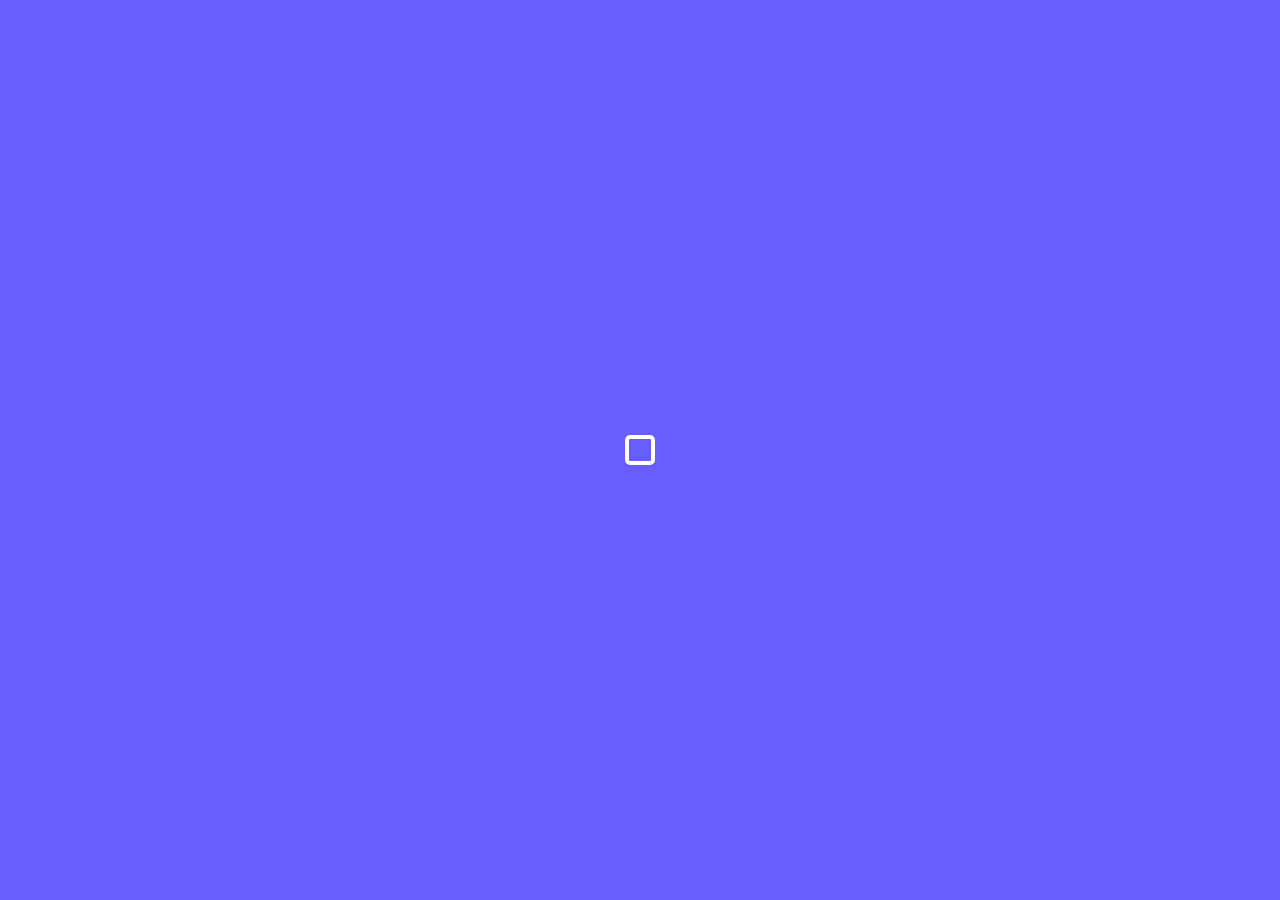
==== pages/service-webdesign.html @ 72ca8061 "Add files via upload" ====
<!DOCTYPE html>
<html lang="it" dir="ltr">
  <head>
    <meta charset="UTF-8" />
    <meta name="viewport" content="width=device-width, initial-scale=1.0" />
    <meta name="author" content="Edoardo Filippucci" />
    <title>Web Design | Creazione Siti Web</title>

    <link id="site-css" rel="stylesheet" href="./../languages/css/style.css" />
    <!-- <link
      id="konami-css"
      rel="stylesheet"
      type="text/css"
      href="./languages/css/retro.css"
    /> -->
    <link
      rel="shortcut icon"
      href="./../assets/images/favicon.png"
      type="image/x-icon"
    />
    <link
      rel="stylesheet"
      href="https://cdnjs.cloudflare.com/ajax/libs/font-awesome/6.1.2/css/all.min.css"
      integrity="sha512-1sCRPdkRXhBV2PBLUdRb4tMg1w2YPf37qatUFeS7zlBy7jJI8Lf4VHwWfZZfpXtYSLy85pkm9GaYVYMfw5BC1A=="
      crossorigin="anonymous"
      referrerpolicy="no-referrer"
    />
    <link
      href="https://unpkg.com/boxicons@2.1.4/css/boxicons.min.css"
      rel="stylesheet"
    />
  </head>
  <body>
    <header class="header">
      <div class="logo">
        <a href="./../index.html"
          ><img src="./../assets/images/logo.png" alt=""
        /></a>
      </div>
      <input type="checkbox" id="nav_check" hidden />
      <nav class="main-nav">
        <!-- <div class="logo">
          <img src="" alt="" />
        </div> -->
        <ul>
          <li>
            <a href="./../index.html" class="active" data-translate="home"
              >Home</a
            >
          </li>
          <li>
            <a
              href="./../index.html#services"
              class="nav-link"
              data-translate="services"
              >Servizi</a
            >
          </li>
          <li>
            <a
              href="./../index.html#contact"
              class="nav-link"
              data-translate="contact"
              >Contatti</a
            >
          </li>
          <!-- <li>
            <div class="theme-toggle" onclick="toggleTheme()">
              <i class="fas theme-icon"></i>
            </div>
          </li> -->
          <!-- <li class="language-dropdown">
            <a href="#" data-translate="languages">Lingue</a>
            <i class="fa-solid fa-language"></i>
            <ul class="language-list">
              <li><a href="#" data-lang="it">Italiano</a></li>
              <li><a href="#" data-lang="en">English</a></li>
              <li><a href="#" data-lang="fr">Français</a></li>
            </ul>
          </li> -->
        </ul>
      </nav>
      <label for="nav_check" class="hamburger">
        <img
          src="./../assets/images/hamburger.png"
          class="img-hamburger"
          alt=""
        />
      </label>
    </header>

    <section class="web-design-animated" id="web-design-animated">
      <div class="animated-text-container">
        <div class="animated-text">
          Realizzo <span class="colored-text">design</span> unici<br />che
          raccontano <span class="typing-text"></span>
        </div>
      </div>
    </section>

    <footer class="footer">
      <h2>
        <span class="home-span3">©</span> 2023 | CopyRight Edoardo FIlippucci
      </h2>
    </footer>

    <button
      class="scroll-to-top"
      id="scrollToTopButton"
      onclick="scrollToTop()"
    >
      <i class="fas fa-arrow-up"></i>
    </button>

    <!-- <div id="popup">
      <div id="popup-content">
        <h2>Popup personalizzato</h2>
      </div>
    </div> -->

    <div class="loader-wrapper">
      <span class="loader"><span class="loader-inner"></span></span>
    </div>

    <!-- <script>
      feather.replace();
    </script> -->

    <!-- close menu click out the element -->

    <script src="./../languages/javascript/toggle-theme.js"></script>
    <script src="./../languages/javascript/loader.js"></script>
    <script src="./../languages/javascript/to-top.js"></script>
    <script src="./../languages/javascript/copy-block.js"></script>
    <script src="./../languages/javascript/drag&drop-block.js"></script>
    <script src="./../languages/javascript/rightclick-menu-block.js"></script>
    <script src="./../languages/javascript/home-height.js"></script>
    <!-- <script src="./languages/javascript/butter.js"></script> -->
    <script src="./../languages/javascript/language-switch.js"></script>
    <!-- <script src="./languages/javascript/retro-style.js"></script> -->
    <!-- <script src="./languages/javascript/hacked.js"></script> -->
  </body>
</html>
---- languages/css/style.css ----
/* -------------- TO DO LIST-  

--LEGENDA--
*work in progress* 
+ pagine servizi
+ menu (togliere spazio a sx, chiudere menu cliccando fuori dal nav stesso oltre che da icona)
+ easter egg
+ elementi design home e pagine

- TO DO LIST--------------*/

/* -------------- BASE -------------- */
* {
  box-sizing: border-box;
  padding: 0;
  margin: 0;
  list-style: none;
  text-decoration: none;
  font-family: "Poppins", sans-serif;
  scroll-behavior: smooth;
}

::selection {
  background-color: var(--primary-color);
  color: #ffffff;
}

body {
  font-family: Poppins-Regular;
  height: auto;

  /* Light Theme */
  color: var(--light-text-color);
  background-color: var(--light-background-color);
}

/* -------------- VARIABLES -------------- */
:root {
  --primary-color: #675cff;

  --light-menu-color: #bbbbbb;
  --light-menu-background-color: #fefefe;
  --light-text-color: #414141;
  --light-background-color: #f7f7f7;
  --light-scrollbar-track-color: #dddddd;
  --light-scrollbar-button-color: #dddddd;
  --light-scrollbar-thumb-color: #bbbbbb;
  --light-text-black-color: #000000;
  --light-secondary-text-color: #bbbbbb;

  --dark-menu-color: #8d8d8d;
  --dark-menu-background-color: #4e4e4e;
  --dark-text-color: #a7a7a7;
  --dark-background-color: #272727;
  --dark-scrollbar-track-color: #4e4e4e;
  --dark-scrollbar-button-color: #4e4e4e;
  --dark-scrollbar-thumb-color: #8d8d8d;
  --dark-text-white-color: #ffffff;
  --dark-secondary-text-color: #131313d5;
}

/* -------------- SCROLLBAR -------------- */
body::-webkit-scrollbar {
  width: 15px; /* width of the entire scrollbar */
}

/* Light Theme */
body::-webkit-scrollbar-track {
  background: var(--light-scrollbar-track-color);
}

body::-webkit-scrollbar-thumb {
  background-color: var(--light-scrollbar-thumb-color);
  border: 3px solid transparent;
}

body::-webkit-scrollbar-button {
  background-color: var(--light-scrollbar-button-color);
}

/* -------------- FONTS -------------- */
@import url("https://fonts.googleapis.com/css2?family=Poppins:wght@300;400;500;600;700;800&display=swap");

/* -------------- MENU -------------- */
.logo img {
  width: 90%;
  position: relative;
  top: -5px;
}

header {
  width: 80%;
  height: 70px;
  background-color: var(--light-menu-background-color);
  display: flex;
  align-items: center;
  justify-content: space-between;
  padding: 0 40px;
  border-radius: 0 0 10px 10px;
  margin: 0 auto;
  font-family: Poppins-Regular;
}

.logo {
  width: 120px;
  margin-top: 8px;
}

nav.active {
  display: block;
}

nav .logo {
  display: none;
}

nav ul {
  display: flex;
  margin-top: 3px;
}

nav ul li a {
  color: var(--light-menu-color);
  display: block;
  margin: 0 2px;
  font-weight: 600;
  padding: 8px 18px;
  transition: 0.2s;
  font-size: 15px;
}

nav ul li a:hover {
  color: var(--primary-color);
  transition: 0.2s;
}

nav ul li i {
  color: var(--light-menu-color);
  transition: 0.2s;
}

nav ul li i:hover {
  color: var(--primary-color);
  transition: 0.2s;
}

nav ul li a.active {
  color: var(--primary-color);
}

.hamburger {
  display: none;
  height: fit-content;
  cursor: pointer;
  padding: 3px 8px;
  border-radius: 5px;
  transition: 0.2s;
}

.hamburger:hover {
  background: transparent;
}

.hamburger img {
  width: 45px;
  height: auto;
  margin: 6px 0;
  position: relative;
  top: 3px;
}

/* Stili per il menu a tendina delle lingue */
.language-dropdown {
  position: relative;
  /* TEMP */
  align-items: center;
}

.language-dropdown i.fa-language {
  margin-right: 8px;
  padding: 0;
  margin-left: 18px;
  transition: 0.2s;
}

.language-dropdown i.fa-language:hover {
  color: var(--primary-color);
  transition: 0.2s;
}

.language-list {
  display: none;
  /* position: absolute; */
  background-color: var(--light-menu-background-color);
  list-style: none;
  padding: 0;
  margin: 0;
  z-index: 1;
  border-radius: 10px;
  /* temp */
  position: fixed;
  top: 50%;
  left: 50%;
  transform: translate(50%, -50%);
}

.language-list.show {
  display: block;
}

.language-list li {
  padding: 5px 10px;
}

.language-list li a {
  text-decoration: none;
  color: var(--light-menu-color);
  display: block;
}

/* Stile del link della lingua selezionata */
.language-list a:hover,
.language-list a.selected {
  color: var(--primary-color);
}

.language-dropdown i {
  padding: 0 20px;
  position: relative;
  top: 8px;
  cursor: pointer;
  transition: 0.2s;
  font-size: 18px;
  color: var(--light-menu-color);
}

.language-dropdown i:hover {
  color: var(--primary-color);
  transition: 0.2s;
}

/* -------------- HOME SECTION -------------- */
section.home {
  height: auto;
  width: 80%;
  padding: 0 0px;
  /* margin-top: 70px; */
  margin-top: 0px;
  position: relative;
  left: 50%;
  transform: translateX(-50%);
  display: flex;
  align-items: center;
  justify-content: space-between;
}

.text-container-home-box1 {
  display: flex;
  flex-direction: column;
  align-items: flex-start;
}

.text-container-home h1 {
  font-size: 50px;
  color: var(--light-text-color);
  width: 100%;
}

.text-container-home h3 {
  font-size: 18px;
  color: var(--light-secondary-text-color);
  width: 100%;
  padding-top: 20px;
}

.text-container-home .home-span1 {
  font-size: 50px;
  -webkit-text-fill-color: transparent;
  -webkit-text-stroke: 2px var(--light-text-black-color);
  text-transform: uppercase;
  letter-spacing: 2px;
}

/* .text-container-home .home-span1:hover {
  cursor: pointer;
} */

.home-span2,
.home-span3 {
  color: var(--primary-color);
}

.home-button {
  margin-top: 40px;
  background-color: var(--primary-color);
  color: var(--dark-text-white-color);
  font-size: 16px;
  border: none;
  border-radius: 5px;
  cursor: pointer;
  text-align: center;
  text-decoration: none;
  text-transform: uppercase;
  letter-spacing: 2px;
  font-weight: bold;
  padding: 12px 22px;
  animation: shake 2s infinite;
}

@keyframes shake {
  10% {
    transform: scale(1.05) rotate(5deg);
  }
  20% {
    transform: scale(1.05) rotate(-5deg);
  }
  30% {
    transform: scale(1.05) rotate(5deg);
  }
  40% {
    transform: none;
  }
}

/* .double {
  display: flex;
  justify-content: center;
  align-items: center;
}

.svg-home-container {
  position: relative;
  width: auto;
  height: auto;
}

.svg-home-container svg {
  position: absolute;
  width: 435px;
  height: auto;
} */

.image-container-home .home-image-avatar {
  position: relative;
  width: 435px;
  height: auto;
}

/* -------------- SERVICES SECTION -------------- */
section.services {
  height: 100vh;
  width: 80%;
  padding: 0 40px;
  margin-top: 0px;
  position: relative;
  left: 50%;
  transform: translateX(-50%);
  display: flex;
  flex-direction: column;
  align-items: center;
  justify-content: space-around;
}

.service-card-container {
  width: 100%;
  height: 100vh;
  padding: 0 8%;
  display: flex;
  flex-direction: column;
  justify-content: space-around;
}

.service-card-container h1 {
  text-align: center;
  /* padding-top: 10%; */
  margin-bottom: 60px;
  position: relative;
  font-size: 65px;
  font-weight: 600;
  color: var(--light-menu-color);
}

.row {
  display: grid;
  grid-template-columns: repeat(auto-fit, minmax(250px, 1fr));
  grid-gap: 30px;
  margin-top: -100px;
}

.service {
  text-align: center;
  padding: 15px 10px;
  border-radius: 5px;
  font-size: 14px;
  cursor: pointer;
  background: transparent;
  transition: transform 0.5s, background 0.5s;
}

.service i {
  font-size: 40px;
  margin-bottom: 10px;
  color: var(--primary-color);
}

.service i.external-link {
  font-size: 20px;
}

.service h2 {
  font-weight: 600;
  margin-bottom: 8px;
  font-size: 22px;
  color: var(--light-text-color);
}

.service:hover {
  background-color: var(--primary-color);
  color: #ffffff !important;
  transform: scale(1.05);
}

.service:hover i {
  color: #ffffff;
}

.service:hover i.external-link {
  color: var(--light-text-color);
}

.service:hover h2 {
  color: #ffffff;
}

/* -------------- CONTACT SECTION -------------- */
section.contact {
  height: 100vh;
  width: 80%;
  padding: 0 40px;
  margin-top: 0px;
  position: relative;
  left: 50%;
  transform: translateX(-50%);
  display: flex;
  align-items: center;
  justify-content: space-between;
  background-color: var(--light-background-color);
}

.contact-form {
  position: relative;
  left: 50%;
  transform: translateX(-50%);
  height: 100%;
  z-index: 0;
  background: transparent;
  width: 80%;
  padding: 0 40px;
  margin-top: 0px;
  justify-content: center;
  display: grid;
  grid-template-rows: 1fr auto 1fr;
  align-items: center;
}

.container {
  max-width: 800px;
  margin-top: 0 auto;
}

.contact-form h1 {
  text-align: center;
  font-size: 65px;
  font-weight: 600;
  color: var(--light-menu-color);
  font-family: "poppins";
  margin-top: 30px;
}

.contact-form .main {
  width: 100%;
  position: relative;
  display: flex;
  margin: 35px 0;
}

.content {
  flex-basis: 50%;
  padding: 20px 20px;
  background: #ffffff;
  box-shadow: 2px 9px 49px -17px rgba(156, 39, 148, 0.1);
  border-top-left-radius: 8px;
  border-bottom-left-radius: 8px;
  margin: 0 !important;
}

.form-img {
  flex-basis: 50%;
  background: var(--light-scrollbar-track-color);
  background-size: cover;
  padding: 40px;
  border-top-right-radius: 8px;
  border-bottom-right-radius: 8px;
  align-items: center;
  display: grid;
}

.form-img img {
  max-width: 100%;
}

.btn,
button,
input {
  border-radius: 35px;
}

.btn {
  cursor: pointer;
}

.contact-form form {
  margin: 30px 0;
}

.contact-form input,
textarea {
  outline: none;
  margin-bottom: 15px;
  font-stretch: 16px;
  color: var(--light-text-color) !important;
  padding: 14px 20px;
  width: 100%;
  display: inline-block;
  box-sizing: border-box;
  border: none;
  background: var(--light-background-color) !important;
  transition: 0.3s ease;
}

textarea {
  resize: none;
  height: 165px;
  width: 100%;
  border-radius: 6px;
}

.contact-form input:focus {
  background: transparent;
  /* border: 1px solid #69275c; */
  outline: none;
}

.contact-form button {
  font-size: 18px;
  color: #fff;
  width: 100%;
  background: var(--primary-color);
  font-weight: 600;
  transition: 0.3s ease;
  padding: 14px 15px;
  border: 1px solid var(--primary-color);
}

/* -------------- WEBDESIGN SECTION -------------- */

section.web-design-animated {
  height: auto;
  width: 80%;
  padding: 0 0px;
  margin-top: 0px;
  position: relative;
  left: 50%;
  transform: translateX(-50%);
  display: flex;
  justify-content: flex-start;
  background-color: var(--light-background-color);
}

.animated-text-container {
  position: absolute;
  top: 0;
  left: 0;
  margin-top: 100px;
  margin-bottom: 100px;
  width: 100%;
  height: auto;
  display: flex;
  justify-content: flex-start;
}

.colored-text {
  color: var(--primary-color);
}

.animated-text {
  font-size: 50px;
  font-weight: 600;
  min-width: 280px;
}

.animated-text span.typing-text {
  position: relative;
}

.animated-text span.typing-text::before {
  content: "il tuo brand";
  color: var(--primary-color);
  animation: words 20s infinite;
}

.animated-text span.typing-text::after {
  content: "";
  position: absolute;
  width: calc(100% + 8px);
  height: 100%;
  background-color: var(--light-background-color);
  border-left: 2px solid var(--primary-color);
  right: -8px;
  animation: cursor 0.8s infinite, typing 20s steps(14) infinite;
}

@keyframes cursor {
  to {
    border-left: 2px solid #ff7f5000;
  }
}

@keyframes words {
  0%,
  20% {
    content: "il tuo brand";
  }
  21%,
  40% {
    content: "la tua azienda";
  }
  41%,
  60% {
    content: "il tuo progetto";
  }
  61%,
  80% {
    content: "il tuo sogno";
  }
  81%,
  100% {
    content: "chi sei";
  }
}

@keyframes typing {
  10%,
  15%,
  30%,
  35%,
  50%,
  55%,
  70%,
  75%,
  90%,
  95% {
    width: 0;
  }
  5%,
  20%,
  25%,
  40%,
  45%,
  60%,
  65%,
  80%,
  85% {
    width: calc(100% + 8px);
  }
}

.wrapper {
  display: flex;
  max-width: 1200px;
  position: relative;
}
.wrapper i {
  top: 50%;
  margin-bottom: 100px;
  height: 44px;
  width: 44px;
  color: #343f4f;
  cursor: pointer;
  font-size: 1.15rem;
  position: absolute;
  text-align: center;
  line-height: 44px;
  background: #fff;
  border-radius: 50%;
  transform: translateY(-50%);
  transition: transform 0.1s linear;
}
.wrapper i:active {
  transform: translateY(-50%) scale(0.9);
}
.wrapper i:hover {
  background: #f2f2f2;
}
.wrapper i:first-child {
  left: -22px;
  display: none;
}
.wrapper i:last-child {
  right: -22px;
}
.wrapper .carousel {
  font-size: 0px;
  cursor: pointer;
  overflow: hidden;
  white-space: nowrap;
  scroll-behavior: smooth;
}
.carousel.dragging {
  cursor: grab;
  scroll-behavior: auto;
}
.carousel.dragging img {
  pointer-events: none;
}
.carousel img {
  height: 340px;
  object-fit: cover;
  user-select: none;
  margin-left: 14px;
  width: calc(100% / 3);
}
.carousel img:first-child {
  margin-left: 0px;
}
@media screen and (max-width: 900px) {
  .carousel img {
    width: calc(100% / 2);
  }
}
@media screen and (max-width: 550px) {
  .carousel img {
    width: 100%;
  }
}

/* -------------- TOGGLE THEME -------------- */

/* Dark Theme */
body.dark-theme {
  background-color: var(--dark-background-color);
  color: var(--dark-text-color);
}

/* Stile icona <i> tema dark */
body.dark-theme .theme-icon {
  color: var(--dark-menu-color);
  transition: 0.2s;
}

body.dark-theme .theme-icon:hover {
  color: var(--primary-color);
  transition: 0.2s;
}

/* Stile link tema dark */
body.dark-theme nav ul li a.active {
  color: var(--primary-color);
}

body.dark-theme nav ul li a {
  color: var(--dark-menu-color);
  transition: 0.2s;
}

body.dark-theme nav ul li a:hover {
  color: var(--primary-color);
  transition: 0.2s;
}

body.dark-theme .language-dropdown i {
  color: var(--dark-menu-color);
}

/* Stile della scrollbar per il tema dark */
body.dark-theme::-webkit-scrollbar-thumb {
  background-color: var(--dark-scrollbar-thumb-color);
}

body.dark-theme::-webkit-scrollbar-track {
  background-color: var(--dark-scrollbar-track-color);
}

body.dark-theme::-webkit-scrollbar-button {
  background-color: var(--dark-scrollbar-button-color);
}

/* Stile dell'header per il tema dark */
body.dark-theme .header {
  background-color: var(--dark-menu-background-color);
}

/* Stile del nav per il tema dark */
body.dark-theme .main-nav {
  background-color: var(--dark-menu-background-color);
}

/* Stili per la versione dark dropdown menu*/
body.dark-theme .language-list {
  background-color: var(--dark-menu-background-color);
}

/* Stili per la versione dark Home Section */
body.dark-theme .text-container-home h1 {
  color: var(--dark-text-color);
}

body.dark-theme .text-container-home h3 {
  color: var(--dark-secondary-text-color);
}

body.dark-theme .text-container-home .home-span1 {
  font-size: 65px;
  -webkit-text-fill-color: transparent;
  -webkit-text-stroke: 2px var(--dark-text-white-color);
}

body.dark-them .home-span2 {
  color: var(--primary-color);
}

/* body.dark-theme .text-container-home li {
  color: var(--dark-text-color);
} */

/* Stili per la versione dark Footer */
body.dark-theme .footer {
  background-color: var(--dark-menu-background-color);
}

body.dark-theme .footer h2 {
  color: var(--dark-menu-color);
}

/* Stili per la versione dark Section Section */
body.dark-theme .service-card-container h1 {
  color: var(--dark-secondary-text-color);
}

body.dark-theme .service h2 {
  color: var(--dark-text-color);
}

body.dark-theme .service:hover h2 {
  color: #ffffff;
}

/* Stili per la versione dark Contact Section */
body.dark-theme section.contact {
  background-color: var(--dark-background-color);
}

body.dark-theme .contact-form h1 {
  color: var(--dark-secondary-text-color);
}

body.dark-theme .content {
  background: var(--dark-secondary-text-color);
}

body.dark-theme .contact-form input,
textarea {
  background-color: var(--dark-background-color);
  color: var(--dark-text-color);
}

body.dark-theme .form-img {
  background: var(--dark-scrollbar-track-color);
}

/* Stile del pulsante di cambio tema */
.theme-toggle {
  display: flex;
  align-items: center;
  justify-content: left;
  background-color: transparent;
  cursor: pointer;
  position: relative;
  top: -2px;
  left: 0 !important;
  transition: 0.2s;
  margin: 0 2px;
  padding: 10px 15px;
}

.theme-toggle i {
  font-size: 18px;
}

.theme-toggle:hover {
  color: var(--primary-color);
  transition: 0.2s;
}

/* -------------- FOOTER -------------- */
.footer {
  position: relative;
  left: 0;
  bottom: 0;
  width: 100%;
  height: auto;
  background-color: var(--light-menu-background-color);
  display: flex;
  justify-content: center;
  align-items: center;
}

.footer h2 {
  font-size: 13px;
  font-weight: 500;
  padding: 15px 0px;
  letter-spacing: 2px;
  color: var(--light-menu-color);
}

/* -------------- KC -------------- */
/* #popup {
  width: 450px;
  height: 450px;
  display: none;
  justify-content: center;
  align-items: center;
  position: fixed;
  top: 50%;
  left: 50%;
  transform: translate(-50%, -50%);
  background: #ffffff;
  border: 2px solid #000000;
  border-radius: 10px;
  padding: 20px;
  box-shadow: 0 0 10px rgba(0, 0, 0, 0.5);
  text-align: center;
}

#popup-content {
  display: flex;
  align-items: center;
  justify-content: center;
} */

/* -------------- LOADER -------------- */
.loader-wrapper {
  width: 100%;
  height: 100%;
  position: fixed;
  top: 0;
  left: 0;
  background-color: #675cff;
  display: flex;
  justify-content: center;
  align-items: center;
  z-index: 9999;
}

.loader {
  display: inline-block;
  width: 30px;
  height: 30px;
  position: relative;
  border: 4px solid #ffffff;
  border-radius: 5px;
  animation: loader 2s infinite ease;
}

.loader-inner {
  vertical-align: top;
  display: inline-block;
  width: 100%;
  background-color: #ffffff;
  animation: loader-inner 2s infinite ease-in;
}

@keyframes loader {
  0% {
    transform: rotate(0deg);
  }
  25% {
    transform: rotate(180deg);
  }
  50% {
    transform: rotate(180deg);
  }
  75% {
    transform: rotate(360deg);
  }
  100% {
    transform: rotate(360deg);
  }
}

@keyframes loader-inner {
  0% {
    height: 0%;
  }
  25% {
    height: 0%;
  }
  50% {
    height: 100%;
  }
  75% {
    height: 100%;
  }
  100% {
    height: 0%;
  }
}

@keyframes fadeOut {
  0% {
    opacity: 1;
  }
  100% {
    opacity: 0;
  }
}

.fadeOut {
  animation-name: fadeOut;
  animation-duration: 1s;
}

body.loading {
  overflow: hidden;
}

/* -------------- TO TOP -------------- */
.scroll-to-top {
  position: fixed;
  bottom: 50px;
  right: 20px;
  background-color: var(--light-scrollbar-track-color);
  color: var(--light-menu-color);
  padding: 3px;
  width: 40px;
  height: 40px;
  border-radius: 10px;
  display: none;
  justify-content: center;
  align-items: center;
  cursor: pointer;
  border: none;
  scroll-behavior: smooth;
}

body.dark-theme .scroll-to-top {
  background-color: var(--dark-menu-background-color);
  color: var(--dark-menu-color);
}

/* Stile per l'icona */
.scroll-to-top i {
  font-size: 20px;
}

.scroll-to-top:hover i {
  color: var(--primary-color);
  transition: 0.3s;
}

/* -------------- RESPONSIVE -------------- */
@media only screen and (max-width: 1100px) {
  /* -------------- MENU -------------- */
  header {
    width: 90%;
    padding: 0 20px;
    position: fixed;
    top: 0;
    left: 50%;
    transform: translateX(-50%);
    z-index: 100;
  }

  header .hamburger {
    z-index: 1200;
  }

  header .img-hamburger {
    z-index: 1200;
  }

  nav {
    position: fixed;
    left: -300px;
    top: 0;
    z-index: 999;
    width: 265px;
    height: 100vh;
    background-color: #fefefe;
    transition: 0.2s;
    box-shadow: 2px 0 20px 0 rgba(0, 0, 0, 0.05);
  }

  #nav_check:checked ~ nav {
    left: 0;
  }

  nav.logo {
    display: block;
    height: 70px;
    display: flex;
    align-items: center;
    margin-left: 30px;
  }

  nav ul li a {
    margin-bottom: 5px;
    padding: 10px 15px;
    border-radius: 5px;
  }

  nav ul {
    display: block;
    padding: 0 20px;
    margin-top: 70px;
  }

  nav ul li {
    z-index: 50;
  }

  .hamburger {
    display: block;
  }

  .theme-toggle {
    position: relative;
    left: 9px;
  }

  .language-list {
    border: 1px solid var(--light-menu-color);
    /* sistemare posizione TEMP */
  }

  body.dark-theme .language-list {
    border: 1px solid var(--dark-menu-color);
  }

  .language-dropdown i {
    padding: 20px 0;
    position: relative;
    left: 20px;
  }

  .language-dropdown i.fa-language {
    margin: 0;
    margin-top: 18px;
  }

  .scroll-to-top {
    border-radius: 7px;
    width: 32px;
    height: 32px;
  }

  .scroll-to-top i {
    font-size: 16px;
  }

  /* prova .section elemento */
  .section {
    margin-bottom: 50px;
  }

  section.home {
    flex-flow: column;
    height: auto !important;
    margin-top: 70px;
    width: 90%;
    padding: 0 20px;
    display: flex;
    align-items: center;
    justify-content: space-between;
  }

  .text-container-home {
    order: 2;
  }

  .image-container-home {
    order: 1;
  }

  .image-container-home .home-image-avatar {
    width: 325px;
    height: auto;
    margin-top: 20px;
  }

  .text-container-home h1 {
    line-height: 60px;
    font-size: 27px;
    letter-spacing: 1px;
    color: var(--light-text-color);
    text-align: center;
  }

  .home-span2 {
    font-size: 27px;
  }

  body.dark-theme .text-container-home span {
    font-size: 73px;
  }

  .text-container-home-box1 {
    display: flex;
    flex-direction: column;
    align-items: center;
  }

  section.services {
    flex-flow: column;
    min-height: 100vh;
    height: auto !important;
    width: 90%;
    padding: 0 20px;
    padding-top: 50px;
    margin-top: 70px;
    display: flex;
    align-items: center;
    justify-content: space-between;
  }

  .service-card-container {
    height: auto;
    min-height: 100vh;
  }

  section.contact {
    min-height: 100vh;
    height: auto !important;
    width: 90%;
    padding: 0 20px;
    padding-top: 50px;
    margin-top: 40px;
    display: flex;
  }

  .contact-form .main {
    flex-direction: column;
    padding-bottom: 0;
  }

  .content {
    order: 1;
    border-radius: 8px;
    width: 100%;
    height: auto;
  }

  .contact-form form {
    margin-top: 30px;
    margin-bottom: 10px;
  }

  .form-img {
    display: none;
  }
}

/* @media (max-width: 736px) {
  .contact-form .main {
    flex-direction: column;
  }
  .contact-form form {
    margin-top: 30px;
    margin-bottom: 10px;
  }
  .form-img {
    display: none;
  }
  .content {
    order: 1;
    border-radius: 8px;
  }
} */
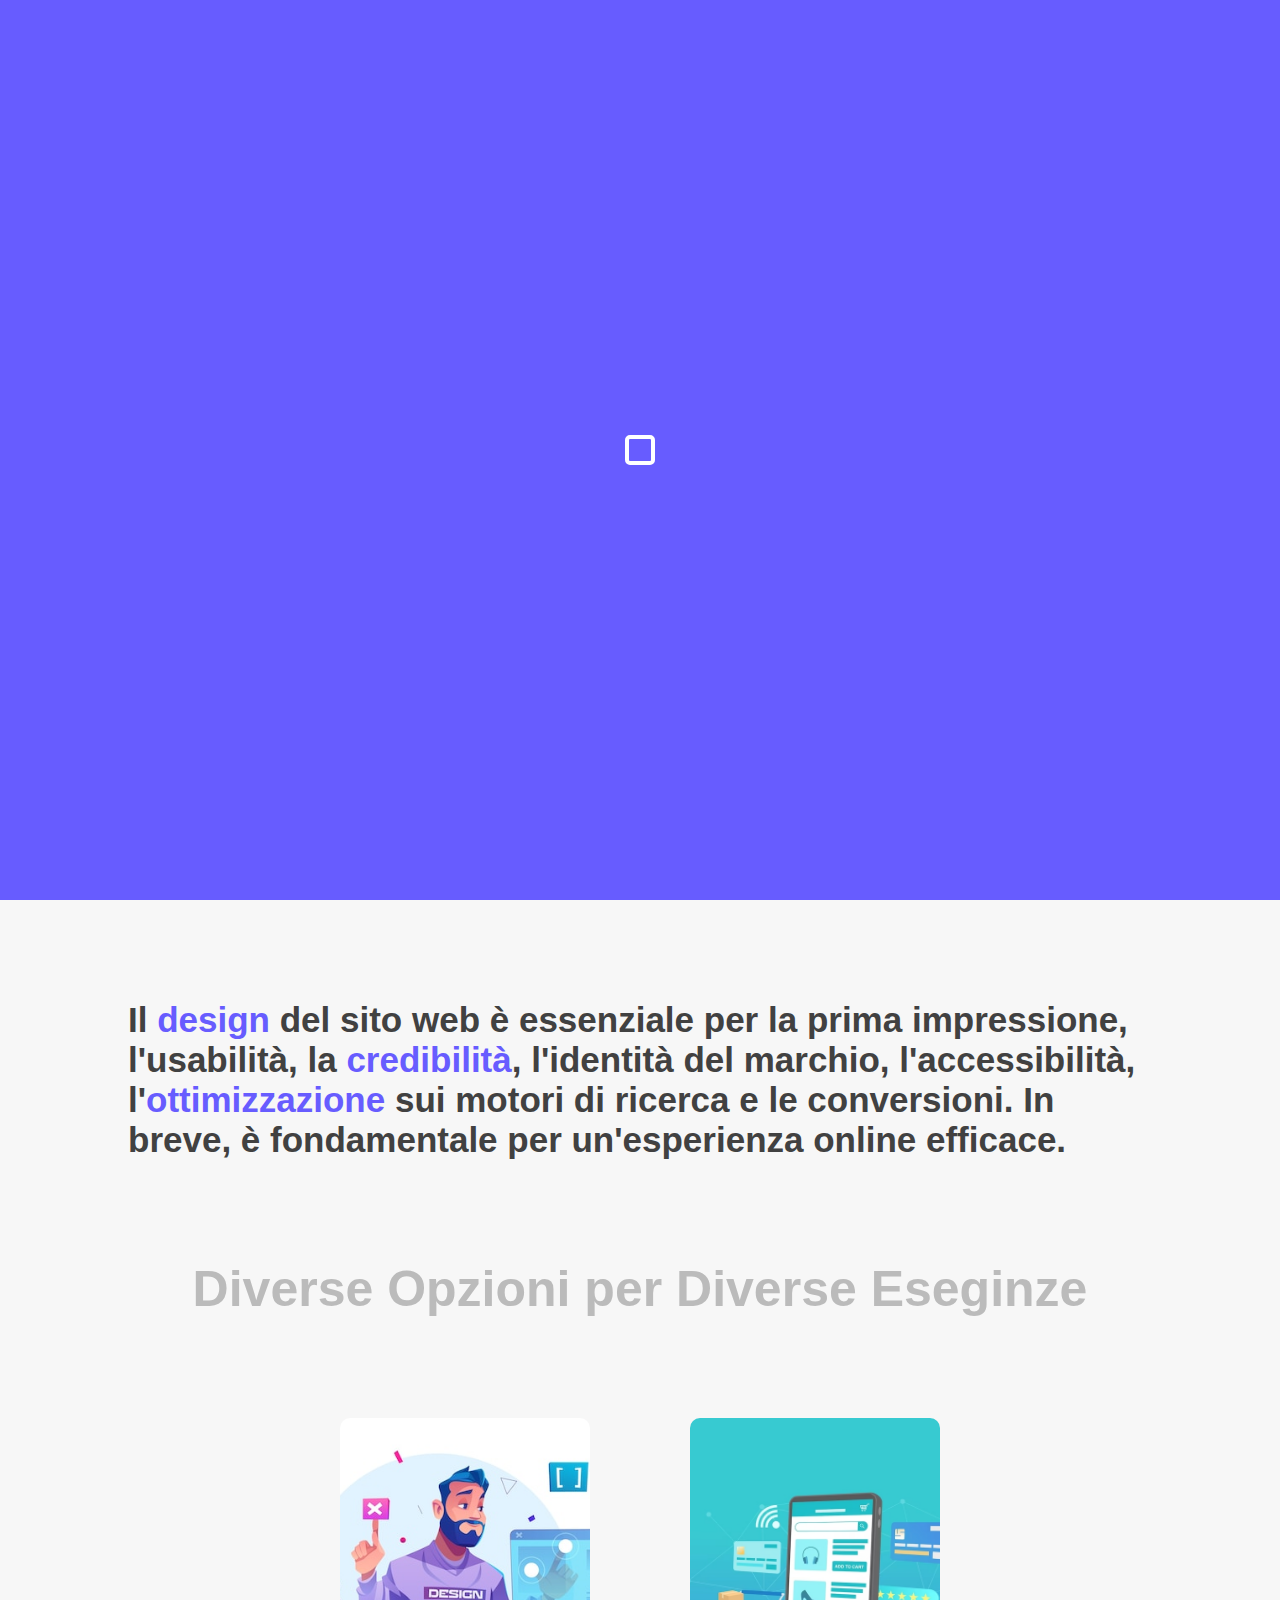
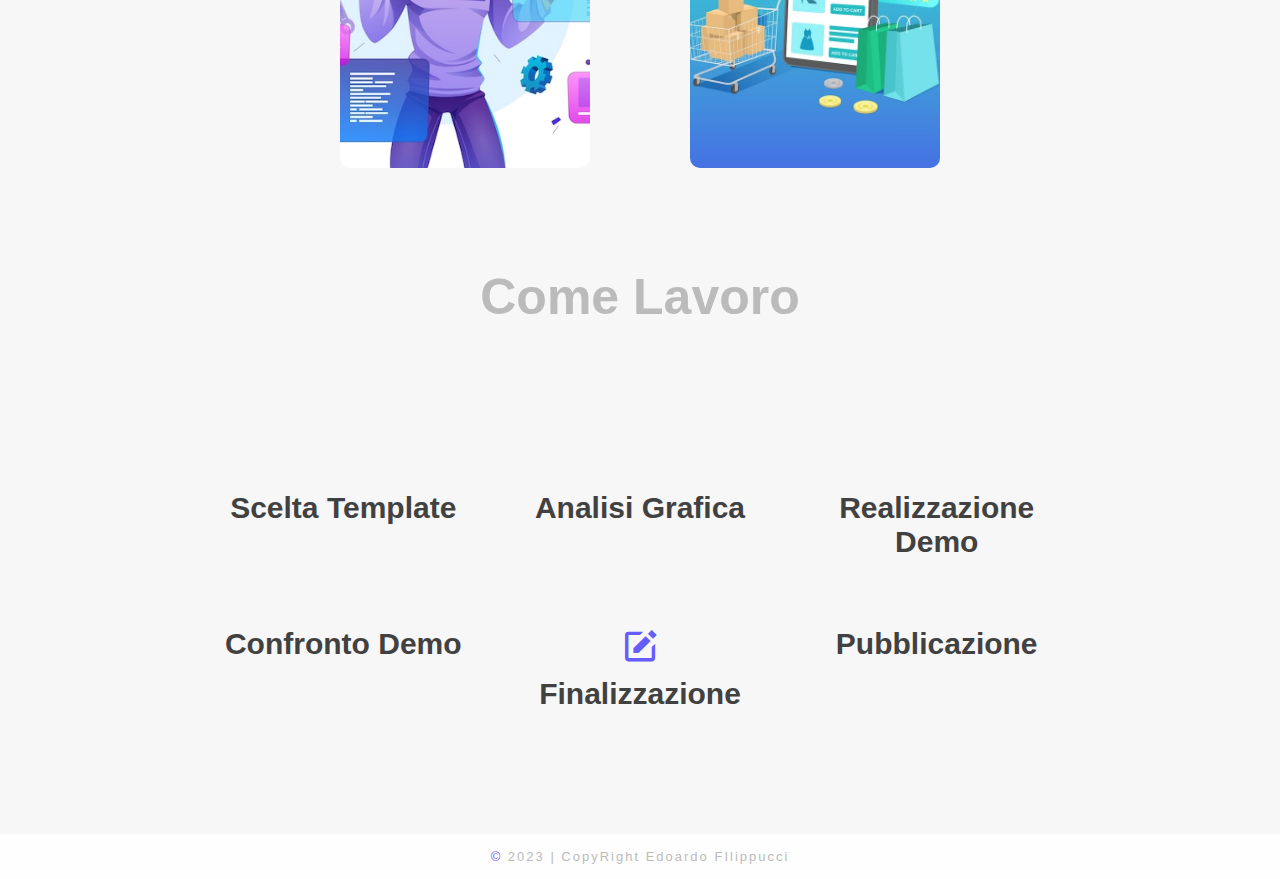
==== commit 778ee9ac: "Add files via upload" ====
--- a/pages/service-webdesign.html
+++ b/pages/service-webdesign.html
@@ -4,7 +4,7 @@
     <meta charset="UTF-8" />
     <meta name="viewport" content="width=device-width, initial-scale=1.0" />
     <meta name="author" content="Edoardo Filippucci" />
-    <title>Web Design | Creazione Siti Web</title>
+    <title>Edoardo Filippucci | Siti Web</title>
 
     <link id="site-css" rel="stylesheet" href="./../languages/css/style.css" />
     <!-- <link
@@ -33,12 +33,13 @@
   <body>
     <header class="header">
       <div class="logo">
-        <a href="./../index.html"
-          ><img src="./../assets/images/logo.png" alt=""
-        /></a>
-      </div>
-      <input type="checkbox" id="nav_check" hidden />
-      <nav class="main-nav">
+        <!-- <a href="#"> -->
+        <img src="./../assets/images/logo.png" alt="" />
+        <!-- </a> -->
+      </div>
+      <div id="toggleMenu"></div>
+      <!-- <input type="checkbox" id="nav_check" hidden /> -->
+      <nav class="main-nav" id="sidebar">
         <!-- <div class="logo">
           <img src="" alt="" />
         </div> -->
@@ -80,20 +81,90 @@
           </li> -->
         </ul>
       </nav>
-      <label for="nav_check" class="hamburger">
-        <img
-          src="./../assets/images/hamburger.png"
-          class="img-hamburger"
-          alt=""
-        />
-      </label>
+      <!-- <label for="nav_check" class="hamburger">
+        <img src="./assets/images/hamburger.png" class="img-hamburger" alt="" />
+      </label> -->
     </header>
 
-    <section class="web-design-animated" id="web-design-animated">
+    <section class="web-design-explain" id="web-design-animated">
       <div class="animated-text-container">
         <div class="animated-text">
           Realizzo <span class="colored-text">design</span> unici<br />che
           raccontano <span class="typing-text"></span>
+        </div>
+      </div>
+      <div class="slider">
+        <div class="list">
+          <div class="item">
+            <img src="./../assets/images/img-1.jpeg" loading="lazy" alt="" />
+          </div>
+          <div class="item">
+            <img src="./../assets/images/img-2.jpeg" loading="lazy" alt="" />
+          </div>
+          <div class="item">
+            <img src="./../assets/images/img-3.jpg" loading="lazy" alt="" />
+          </div>
+        </div>
+        <div class="buttons">
+          <button id="prev"><i class="bx bxs-chevron-left"></i></button>
+          <button id="next"><i class="bx bxs-chevron-right"></i></button>
+        </div>
+        <ul class="dots">
+          <li class="active"></li>
+          <li></li>
+          <li></li>
+        </ul>
+      </div>
+      <div class="design-text">
+        <h1>
+          Il <span class="colored-text">design</span> del sito web è essenziale
+          per la prima impressione, l'usabilità, la
+          <span class="colored-text">credibilità</span>, l'identità del marchio,
+          l'accessibilità, l'<span class="colored-text">ottimizzazione</span>
+          sui motori di ricerca e le conversioni. In breve, è fondamentale per
+          un'esperienza online efficace.
+        </h1>
+      </div>
+    </section>
+    <section class="website-choice">
+      <h1>Diverse Opzioni per Diverse Eseginze</h1>
+      <div class="website-multiple-choice">
+        <div class="website-card website-type1">
+          <div class="site-choice-button">Coding Website</div>
+        </div>
+        <div class="website-card website-type2">
+          <div class="site-choice-button">E-commerce</div>
+        </div>
+      </div>
+    </section>
+    <section class="working-process">
+      <h1>Come Lavoro</h1>
+      <div class="service-card-container">
+        <div class="row1">
+          <div class="service">
+            <i class="fas fa-clipboard"></i>
+            <h2>Scelta Template</h2>
+          </div>
+          <div class="service">
+            <i class="fas fa-palette"></i>
+            <h2>Analisi Grafica</h2>
+          </div>
+          <div class="service">
+            <i class="fas fa-laptop-code"></i>
+            <h2>Realizzazione Demo</h2>
+          </div>
+          <div class="service">
+            <i class="fas fa-people-arrows"></i>
+            <h2>Confronto Demo</h2>
+          </div>
+          <div class="service">
+            <i class="bx bxs-edit"></i>
+            <h2>Finalizzazione</h2>
+          </div>
+          <div class="service">
+            <i class="fa-solid fa-cloud-arrow-up"></i>
+            <h2>Pubblicazione</h2>
+          </div>
         </div>
       </div>
     </section>
@@ -104,13 +175,13 @@
       </h2>
     </footer>
 
-    <button
+    <!-- <button
       class="scroll-to-top"
       id="scrollToTopButton"
       onclick="scrollToTop()"
     >
       <i class="fas fa-arrow-up"></i>
-    </button>
+    </button> -->
 
     <!-- <div id="popup">
       <div id="popup-content">
@@ -126,11 +197,27 @@
       feather.replace();
     </script> -->
 
-    <!-- close menu click out the element -->
+    <!-- close menu click out the nav -->
+    <script>
+      const toggleMenu = document.getElementById("toggleMenu");
+      const sidebar = document.getElementById("sidebar");
+
+      document.onclick = function (e) {
+        if (e.target.id !== "sidebar" && e.target.id !== "toggleMenu") {
+          toggleMenu.classList.remove("active");
+          sidebar.classList.remove("active");
+        }
+      };
+
+      toggleMenu.onclick = function () {
+        toggleMenu.classList.toggle("active");
+        sidebar.classList.toggle("active");
+      };
+    </script>
 
     <script src="./../languages/javascript/toggle-theme.js"></script>
     <script src="./../languages/javascript/loader.js"></script>
-    <script src="./../languages/javascript/to-top.js"></script>
+    <!-- <script src="./../languages/javascript/to-top.js"></script> -->
     <script src="./../languages/javascript/copy-block.js"></script>
     <script src="./../languages/javascript/drag&drop-block.js"></script>
     <script src="./../languages/javascript/rightclick-menu-block.js"></script>
@@ -139,5 +226,6 @@
     <script src="./../languages/javascript/language-switch.js"></script>
     <!-- <script src="./languages/javascript/retro-style.js"></script> -->
     <!-- <script src="./languages/javascript/hacked.js"></script> -->
+    <script src="./../languages/javascript/webdesign-slider.js"></script>
   </body>
 </html>
--- a/languages/css/style.css
+++ b/languages/css/style.css
@@ -1,9 +1,13 @@
 /* -------------- TO DO LIST-  
 
 --LEGENDA--
-*work in progress* 
+*work in progress*
++ menu (chiudere menu cliccando fuori dal nav stesso oltre che da icona)
++ non si vede pulsante to-top nella versione desktop
++ sistemare dimensione contact form
+
+
 + pagine servizi
-+ menu (togliere spazio a sx, chiudere menu cliccando fuori dal nav stesso oltre che da icona)
 + easter egg
 + elementi design home e pagine
 
@@ -70,7 +74,7 @@
 }
 
 body::-webkit-scrollbar-thumb {
-  background-color: var(--light-scrollbar-thumb-color);
+  background-color: var(--primary-color);
   border: 3px solid transparent;
 }
 
@@ -261,7 +265,7 @@
 }
 
 .text-container-home h1 {
-  font-size: 50px;
+  font-size: 35px;
   color: var(--light-text-color);
   width: 100%;
 }
@@ -274,7 +278,7 @@
 }
 
 .text-container-home .home-span1 {
-  font-size: 50px;
+  font-size: 45px;
   -webkit-text-fill-color: transparent;
   -webkit-text-stroke: 2px var(--light-text-black-color);
   text-transform: uppercase;
@@ -363,7 +367,7 @@
 
 .service-card-container {
   width: 100%;
-  height: 100vh;
+  height: auto;
   padding: 0 8%;
   display: flex;
   flex-direction: column;
@@ -372,8 +376,6 @@
 
 .service-card-container h1 {
   text-align: center;
-  /* padding-top: 10%; */
-  margin-bottom: 60px;
   position: relative;
   font-size: 65px;
   font-weight: 600;
@@ -384,7 +386,15 @@
   display: grid;
   grid-template-columns: repeat(auto-fit, minmax(250px, 1fr));
   grid-gap: 30px;
-  margin-top: -100px;
+  margin-top: 100px;
+}
+
+.row1 {
+  display: grid;
+  grid-template-columns: repeat(auto-fit, minmax(250px, 1fr));
+  grid-gap: 30px;
+  margin-top: 50px;
+  margin-bottom: 100px;
 }
 
 .service {
@@ -403,6 +413,10 @@
   color: var(--primary-color);
 }
 
+.service i.external {
+  opacity: 0;
+}
+
 .service i.external-link {
   font-size: 20px;
 }
@@ -410,7 +424,7 @@
 .service h2 {
   font-weight: 600;
   margin-bottom: 8px;
-  font-size: 22px;
+  font-size: 30px;
   color: var(--light-text-color);
 }
 
@@ -422,6 +436,12 @@
 
 .service:hover i {
   color: #ffffff;
+}
+
+.service:hover i.external {
+  color: var(--dark-secondary-text-color);
+  opacity: 1;
+  transition: transform 0.5s;
 }
 
 .service:hover i.external-link {
@@ -564,7 +584,7 @@
 
 /* -------------- WEBDESIGN SECTION -------------- */
 
-section.web-design-animated {
+section.web-design-explain {
   height: auto;
   width: 80%;
   padding: 0 0px;
@@ -573,12 +593,13 @@
   left: 50%;
   transform: translateX(-50%);
   display: flex;
-  justify-content: flex-start;
+  flex-direction: column;
+  justify-content: center;
   background-color: var(--light-background-color);
 }
 
 .animated-text-container {
-  position: absolute;
+  position: relative;
   top: 0;
   left: 0;
   margin-top: 100px;
@@ -589,12 +610,111 @@
   justify-content: flex-start;
 }
 
+.slider {
+  width: 100%;
+  /* max-width: 100vw; */
+  height: 550px;
+  margin: auto;
+  margin-bottom: 100px;
+  position: relative;
+  overflow: hidden;
+}
+
+.slider .list {
+  position: absolute;
+  width: max-content;
+  height: 100%;
+  left: 0;
+  top: 0;
+  display: flex;
+  transition: 1s;
+}
+
+.slider .list img {
+  width: 1300px;
+  max-width: 100vw;
+  height: 100%;
+  object-fit: cover;
+}
+
+.slider .buttons {
+  position: absolute;
+  top: 45%;
+  left: 5%;
+  width: 90%;
+  display: flex;
+  justify-content: space-between;
+}
+
+.slider .buttons button {
+  width: 50px;
+  height: 50px;
+  border-radius: 50%;
+  background-color: #fff5;
+  color: #fff;
+  border: none;
+  font-weight: bold;
+}
+
+.slider .buttons button i {
+  font-size: 25px;
+}
+
+.slider .buttons button:hover {
+  cursor: pointer;
+}
+
+.slider .dots {
+  position: absolute;
+  bottom: 10px;
+  left: 0;
+  color: var(--light-scrollbar-track-color);
+  width: 100%;
+  margin: 0;
+  padding: 0;
+  display: flex;
+  justify-content: center;
+}
+
+.slider .dots li {
+  list-style: none;
+  width: 10px;
+  height: 10px;
+  background-color: #fff;
+  margin: 10px;
+  border-radius: 20px;
+  transition: 0.5s;
+}
+
+.slider .dots li:hover {
+  cursor: pointer;
+}
+
+.slider .dots li.active {
+  width: 30px;
+}
+
+.slider .dots li.active:hover {
+  cursor: pointer;
+}
+
+.design-text {
+  width: 100%;
+  height: auto;
+}
+
+.design-text h1 {
+  font-size: 35px;
+  font-weight: 600;
+  margin-bottom: 100px;
+}
+
 .colored-text {
   color: var(--primary-color);
 }
 
 .animated-text {
-  font-size: 50px;
+  font-size: 35px;
   font-weight: 600;
   min-width: 280px;
 }
@@ -675,73 +795,107 @@
   }
 }
 
-.wrapper {
-  display: flex;
-  max-width: 1200px;
-  position: relative;
-}
-.wrapper i {
-  top: 50%;
+section.website-choice {
+  height: auto;
+  width: 80%;
+  padding: 0 0px;
+  margin-top: 0px;
+  position: relative;
+  left: 50%;
+  transform: translateX(-50%);
+  display: flex;
+  flex-direction: column;
+  justify-content: center;
+  align-items: center;
+  background-color: var(--light-background-color);
+}
+
+.website-multiple-choice {
+  width: 100%;
+  height: auto;
+  display: flex;
+  justify-content: center;
+  align-items: center;
+}
+
+.website-card {
+  height: 350px;
+  width: 250px;
+  margin: 50px;
+  border-radius: 10px;
+  background-color: #ffffff;
   margin-bottom: 100px;
-  height: 44px;
-  width: 44px;
-  color: #343f4f;
+  display: flex;
+  justify-content: center;
+  align-items: center;
+  transition: 0.3s;
+}
+
+.website-type1 {
+  background-image: url("./../../assets/images/coding-webswite-img.jpg");
+  background-size: cover;
+  background-position: center;
+  background-repeat: no-repeat;
+}
+
+.website-type2 {
+  background-image: url("./../../assets/images/store-img.jpg");
+  background-size: cover;
+  background-position: center;
+  background-repeat: no-repeat;
+}
+
+.site-choice-button {
+  opacity: 0;
+  width: 80%;
+  height: 40px;
+  border-radius: 10px;
+  background: var(--primary-color);
+  color: #ffffff;
+  padding: 5px;
+  text-transform: uppercase;
+  font-weight: 600;
+  letter-spacing: 2px;
+  transition: 0.3s;
+  display: flex;
+  justify-content: center;
+  align-items: center;
+}
+
+.website-card:hover {
   cursor: pointer;
-  font-size: 1.15rem;
-  position: absolute;
-  text-align: center;
-  line-height: 44px;
-  background: #fff;
-  border-radius: 50%;
-  transform: translateY(-50%);
-  transition: transform 0.1s linear;
-}
-.wrapper i:active {
-  transform: translateY(-50%) scale(0.9);
-}
-.wrapper i:hover {
-  background: #f2f2f2;
-}
-.wrapper i:first-child {
-  left: -22px;
-  display: none;
-}
-.wrapper i:last-child {
-  right: -22px;
-}
-.wrapper .carousel {
-  font-size: 0px;
-  cursor: pointer;
-  overflow: hidden;
-  white-space: nowrap;
-  scroll-behavior: smooth;
-}
-.carousel.dragging {
-  cursor: grab;
-  scroll-behavior: auto;
-}
-.carousel.dragging img {
-  pointer-events: none;
-}
-.carousel img {
-  height: 340px;
-  object-fit: cover;
-  user-select: none;
-  margin-left: 14px;
-  width: calc(100% / 3);
-}
-.carousel img:first-child {
-  margin-left: 0px;
-}
-@media screen and (max-width: 900px) {
-  .carousel img {
-    width: calc(100% / 2);
-  }
-}
-@media screen and (max-width: 550px) {
-  .carousel img {
-    width: 100%;
-  }
+  transform: scale(1.1);
+}
+
+.website-card:hover .site-choice-button {
+  opacity: 1;
+}
+
+.website-choice h1 {
+  font-size: 50px;
+  color: #bbbbbb;
+  margin-bottom: 50px;
+}
+
+section.working-process {
+  height: auto;
+  width: 80%;
+  padding: 0 0px;
+  margin-top: 0px;
+  position: relative;
+  left: 50%;
+  transform: translateX(-50%);
+  display: flex;
+  flex-direction: column;
+  justify-content: center;
+  align-items: center;
+  background-color: var(--light-background-color);
+}
+
+.working-process h1 {
+  color: #bbbbbb;
+  font-size: 50px;
+  margin-bottom: 100px;
 }
 
 /* -------------- TOGGLE THEME -------------- */
@@ -1071,6 +1225,7 @@
 /* -------------- RESPONSIVE -------------- */
 @media only screen and (max-width: 1100px) {
   /* -------------- MENU -------------- */
+
   header {
     width: 90%;
     padding: 0 20px;
@@ -1087,9 +1242,89 @@
 
   header .img-hamburger {
     z-index: 1200;
-  }
-
-  nav {
+    width: 55px;
+  }
+
+  /* PROVA */
+
+  #toggleMenu {
+    position: relative;
+    width: 70px;
+    height: 70px;
+    background: transparent;
+    cursor: pointer;
+    display: flex;
+    justify-content: center;
+    align-items: center;
+  }
+
+  #toggleMenu::before {
+    content: "";
+    position: absolute;
+    width: 33px;
+    height: 4px;
+    border-radius: 2px;
+    background: var(--primary-color);
+    transform: translateY(-5px);
+    transition: 0.2s;
+  }
+
+  #toggleMenu::after {
+    content: "";
+    position: absolute;
+    width: 33px;
+    height: 4px;
+    border-radius: 2px;
+    background: var(--primary-color);
+    transform: translateY(5px);
+    transition: 0.2s;
+  }
+
+  #toggleMenu.active::before {
+    transform: translateY(0px) rotate(45deg);
+  }
+
+  #toggleMenu.active::after {
+    transform: translateY(0px) rotate(-45deg);
+  }
+
+  #sidebar {
+    position: fixed;
+    top: 0;
+    left: -300px;
+    width: 265px;
+    height: 100vh;
+    background: #fefefe;
+    transition: 0.5s;
+  }
+
+  #sidebar.active {
+    left: -20px;
+  }
+
+  #sidebar ul {
+    display: block;
+    padding: 0 20px;
+    margin-top: 70px;
+  }
+
+  #sidebar ul li {
+    list-style: none;
+    display: inline-block;
+    width: 100%;
+    padding: 10px 40px;
+  }
+
+  #sidebar ul li a {
+    margin-bottom: 5px;
+    padding: 10px 15px;
+    border-radius: 5px;
+    font-size: 17px;
+  }
+
+  /* FINE PROVA */
+
+  /* nav {
     position: fixed;
     left: -300px;
     top: 0;
@@ -1102,7 +1337,7 @@
   }
 
   #nav_check:checked ~ nav {
-    left: 0;
+    left: -20px;
   }
 
   nav.logo {
@@ -1127,7 +1362,7 @@
 
   nav ul li {
     z-index: 50;
-  }
+  } */
 
   .hamburger {
     display: block;
@@ -1158,15 +1393,18 @@
     margin-top: 18px;
   }
 
-  .scroll-to-top {
+  /* .scroll-to-top {
+    display: none;
     border-radius: 7px;
     width: 32px;
     height: 32px;
-  }
-
-  .scroll-to-top i {
+  } */
+
+  /* .scroll-to-top i {
+    display: none;
     font-size: 16px;
-  }
+    color: var(--primary-color);
+  } */
 
   /* prova .section elemento */
   .section {
@@ -1234,8 +1472,13 @@
   }
 
   .service-card-container {
+    padding-top: 30px;
     height: auto;
     min-height: 100vh;
+  }
+
+  .row {
+    padding-top: 100px;
   }
 
   section.contact {
@@ -1268,6 +1511,10 @@
   .form-img {
     display: none;
   }
+
+  .slider {
+    height: 400px;
+  }
 }
 
 /* @media (max-width: 736px) {
